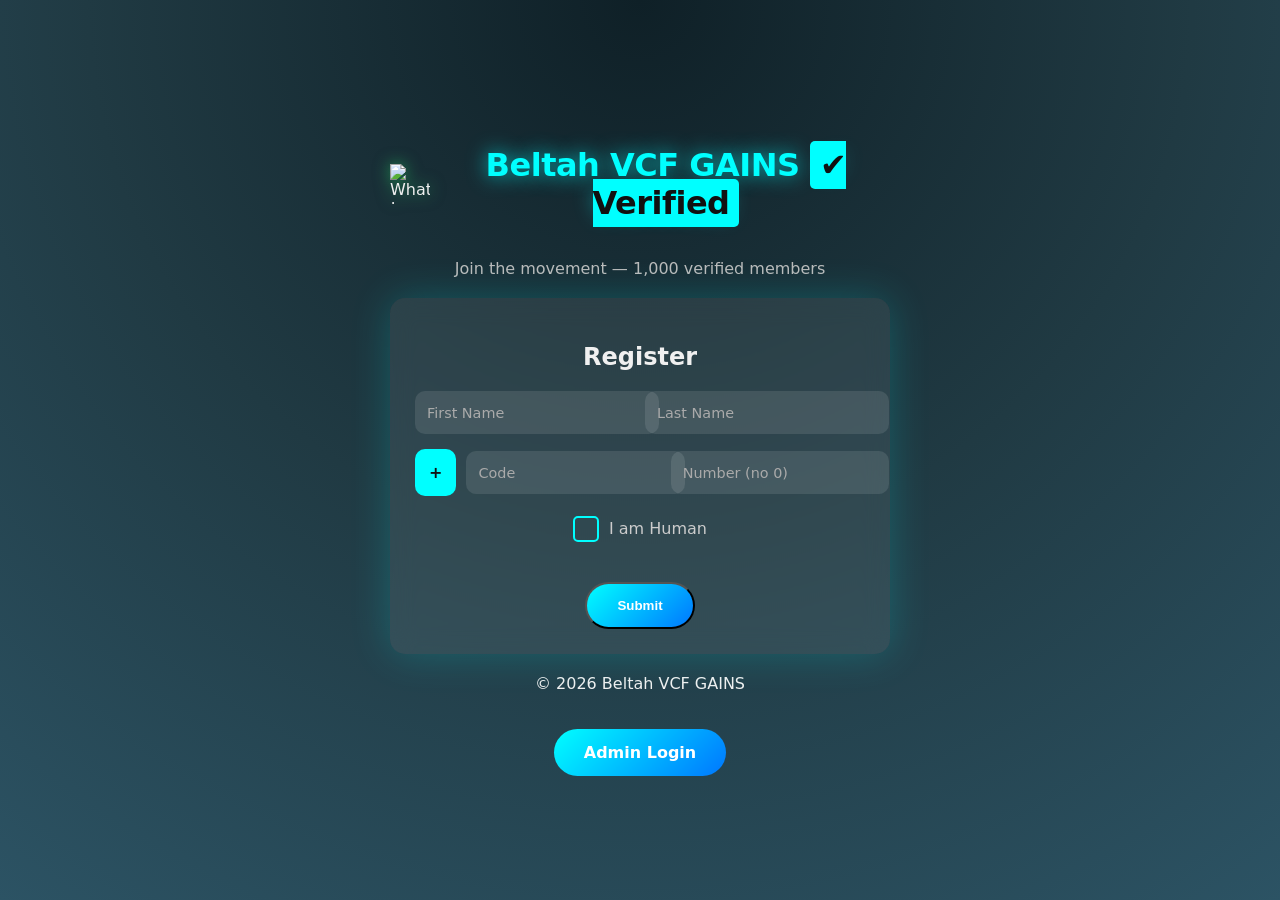
==== index.html @ 630c14ed "Update index.html" ====
<!DOCTYPE html>
<html lang="en">
<head>
  <meta charset="UTF-8">
  <meta name="viewport" content="width=device-width, initial-scale=1.0">
  <title>Beltah VCF GAINS</title>
  <link rel="stylesheet" href="style.css">
</head>
<body>
  <div class="container fade-in">
    <!-- Hero -->
    <header class="hero">
      <div class="logo-row">
        <img src="whatsapp-logo.png" alt="WhatsApp Logo" class="whatsapp-logo">
        <h1>Beltah VCF GAINS <span class="badge">✔ Verified</span></h1>
      </div>
      <p class="subtitle">Join the movement — 1,000 verified members</p>
    </header>

    <!-- Registration Form -->
    <section class="form glass">
      <h2>Register</h2>
      <form onsubmit="registerUser(event)">
        <!-- Name inputs -->
        <div class="name-group">
          <div class="input-wrapper">
            <input type="text" id="firstName" required placeholder=" ">
            <label for="firstName">First Name</label>
          </div>
          <div class="input-wrapper">
            <input type="text" id="lastName" required placeholder=" ">
            <label for="lastName">Last Name</label>
          </div>
        </div>

        <!-- Phone inputs -->
        <div class="phone-group">
          <span class="plus-sign">+</span>
          <div class="input-wrapper small">
            <input type="text" id="countryCode" required placeholder=" ">
            <label for="countryCode">Code</label>
          </div>
          <div class="input-wrapper">
            <input type="text" id="phone" required placeholder=" ">
            <label for="phone">Number (no 0)</label>
          </div>
        </div>

        <!-- Recaptcha -->
        <label class="recaptcha">
          <input type="checkbox" id="humanCheck" required>
          <span class="checkmark"></span> I am Human
        </label>

        <!-- Submit button -->
        <button type="submit" class="liquid-btn">Submit</button>
      </form>

      <!-- Success message -->
      <div id="success"></div>
    </section>

    <!-- Footer -->
    <footer>
      <p>&copy; 2026 Beltah VCF GAINS</p>
      <a href="admin.html" class="admin-btn">Admin Login</a>
    </footer>
  </div>

  <script src="script.js"></script>
</body>
</html>
---- style.css ----
/* Premium dark background with ambient glow */
body {
  font-family: system-ui, -apple-system, BlinkMacSystemFont, "Segoe UI", sans-serif;
  margin: 0;
  padding: 0;
  background: radial-gradient(circle at top, #0f2027, #203a43, #2c5364);
  color: #f0f0f0;
  display: flex;
  justify-content: center;
  align-items: center;
  min-height: 100vh;
}

/* Smooth cinematic entrance */
.container {
  width: 95%;
  max-width: 500px;
  text-align: center;
  animation: fadeIn 1.2s cubic-bezier(0.16, 1, 0.3, 1);
}
@keyframes fadeIn {
  from { opacity: 0; transform: translateY(30px); }
  to { opacity: 1; transform: translateY(0); }
}

/* Hero */
.logo-row {
  display: flex;
  align-items: center;
  justify-content: center;
  gap: 12px;
}
.whatsapp-logo {
  width: 40px;
  height: 40px;
  filter: drop-shadow(0 0 8px rgba(37,211,102,0.6));
  animation: logoFade 1.2s cubic-bezier(0.16, 1, 0.3, 1);
}
@keyframes logoFade {
  from { opacity: 0; transform: scale(0.8); }
  to { opacity: 1; transform: scale(1); }
}
.hero h1 {
  color: #00ffff;
  text-shadow: 0 0 20px rgba(0,255,255,0.7);
  letter-spacing: -0.5px;
}
.badge {
  background: #00ffff;
  color: #111;
  padding: 5px 10px;
  border-radius: 5px;
}
.subtitle { color: #bbb; }

/* Glassmorphism panels */
.glass {
  background: rgba(255,255,255,0.08);
  border-radius: 15px;
  backdrop-filter: blur(12px);
  padding: 25px;
  box-shadow: 0 0 40px rgba(0,255,255,0.2);
  margin: 20px auto;
}

/* Floating label inputs */
.input-wrapper {
  position: relative;
  flex: 1;
}
.input-wrapper input {
  width: 100%;
  padding: 14px 12px;
  border: none;
  border-radius: 10px;
  background: rgba(255,255,255,0.1);
  color: #fff;
  outline: none;
}
.input-wrapper label {
  position: absolute;
  left: 12px;
  top: 14px;
  color: #aaa;
  font-size: 0.9em;
  transition: 0.3s cubic-bezier(0.16, 1, 0.3, 1);
}
.input-wrapper input:focus + label,
.input-wrapper input:not(:placeholder-shown) + label {
  top: -8px;
  left: 8px;
  font-size: 0.75em;
  color: #00ffff;
}

/* Name group side by side */
.name-group {
  display: flex;
  gap: 10px;
  margin-bottom: 15px;
}

/* Phone group with + sign */
.phone-group {
  display: flex;
  align-items: center;
  gap: 10px;
  margin: 15px auto;
}
.plus-sign {
  padding: 14px;
  background: #00ffff;
  color: #111;
  font-weight: bold;
  border-radius: 10px;
}

/* Buttons with cinematic hover */
.liquid-btn, .admin-btn {
  display: inline-block;
  margin-top: 20px;
  padding: 14px 30px;
  background: linear-gradient(135deg, #00ffff, #0077ff);
  color: #fff;
  font-weight: bold;
  border-radius: 50px;
  text-decoration: none;
  transition: transform 0.3s cubic-bezier(0.16, 1, 0.3, 1), box-shadow 0.3s;
}
.liquid-btn:hover, .admin-btn:hover {
  transform: scale(1.05);
  box-shadow: 0 0 25px cyan;
}

/* Recaptcha */
.recaptcha {
  display: flex;
  align-items: center;
  justify-content: center;
  margin: 20px 0;
  color: #ccc;
}
.recaptcha input { display: none; }
.recaptcha .checkmark {
  width: 22px;
  height: 22px;
  border: 2px solid cyan;
  border-radius: 5px;
  margin-right: 10px;
  position: relative;
}
.recaptcha input:checked + .checkmark::after {
  content: "✔";
  position: absolute;
  top: -2px;
  left: 4px;
  color: cyan;
}

/* Success WhatsApp badge */
.success-whatsapp {
  display: inline-block;
  margin: 10px 0;
  padding: 6px 12px;
  background: #25D366; /* WhatsApp green */
  color: #fff;
  font-weight: bold;
  border-radius: 20px;
  box-shadow: 0 0 10px rgba(37,211,102,0.6);
}

/* Celebration animations */
@keyframes balloons {
  0% { transform: translateY(100vh); opacity: 0; }
  30% { opacity: 1; }
  100% { transform: translateY(-100vh); opacity: 0; }
}
@keyframes fireworks {
  0% { transform: scale(0); opacity: 0; }
  50% { transform: scale(1.3); opacity: 1; }
  100% { transform: scale(0); opacity: 0; }
}
.balloon, .firework {
  position: fixed;
  font-size: 2em;
  pointer-events: none;
}
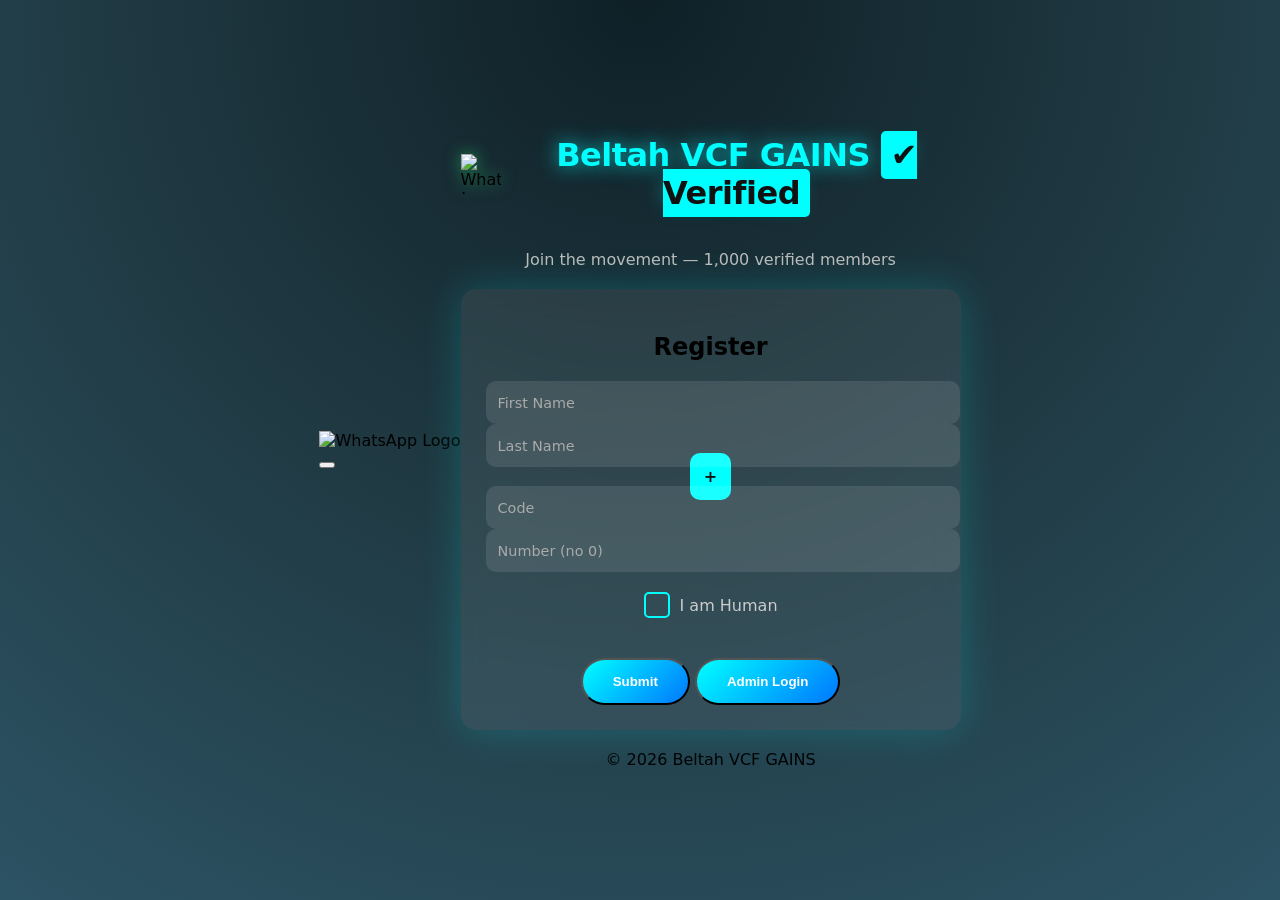
==== commit 0d54d88f: "Update index.html" ====
--- a/index.html
+++ b/index.html
@@ -6,6 +6,33 @@
   <title>Beltah VCF GAINS</title>
   <link rel="stylesheet" href="style.css">
 </head>
+
+  <div class="bubble-menu fixed">
+  <!-- Logo bubble -->
+  <div class="bubble logo-bubble">
+    <div class="logo-content">
+      <img src="whatsapp-logo.png" alt="WhatsApp Logo" class="bubble-logo">
+    </div>
+  </div>
+
+  <!-- Toggle bubble -->
+  <div class="bubble toggle-bubble">
+    <button class="menu-btn" id="menuToggle">
+      <span class="menu-line"></span>
+      <span class="menu-line"></span>
+    </button>
+  </div>
+</div>
+
+<!-- Hidden menu items -->
+<div class="bubble-menu-items fixed" id="bubbleItems" style="display:none;">
+  <ul class="pill-list">
+    <li class="pill-col"><a href="#register" class="pill-link"><span class="pill-label">Register</span></a></li>
+    <li class="pill-col"><a href="#about" class="pill-link"><span class="pill-label">About</span></a></li>
+    <li class="pill-col"><a href="#contact" class="pill-link"><span class="pill-label">Contact</span></a></li>
+  </ul>
+</div>
+
 <body>
   <div class="container fade-in">
     <!-- Hero -->
@@ -17,12 +44,12 @@
       <p class="subtitle">Join the movement — 1,000 verified members</p>
     </header>
 
-    <!-- Registration Form -->
+    <!-- Registration Card -->
     <section class="form glass">
       <h2>Register</h2>
       <form onsubmit="registerUser(event)">
         <!-- Name inputs -->
-        <div class="name-group">
+        <div class="row">
           <div class="input-wrapper">
             <input type="text" id="firstName" required placeholder=" ">
             <label for="firstName">First Name</label>
@@ -34,7 +61,7 @@
         </div>
 
         <!-- Phone inputs -->
-        <div class="phone-group">
+        <div class="row phone-row">
           <span class="plus-sign">+</span>
           <div class="input-wrapper small">
             <input type="text" id="countryCode" required placeholder=" ">
@@ -47,13 +74,18 @@
         </div>
 
         <!-- Recaptcha -->
-        <label class="recaptcha">
-          <input type="checkbox" id="humanCheck" required>
-          <span class="checkmark"></span> I am Human
-        </label>
+        <div class="row">
+          <label class="recaptcha">
+            <input type="checkbox" id="humanCheck" required>
+            <span class="checkmark"></span> I am Human
+          </label>
+        </div>
 
-        <!-- Submit button -->
-        <button type="submit" class="liquid-btn">Submit</button>
+        <!-- Button row -->
+        <div class="row buttons">
+          <button type="submit" class="liquid-btn">Submit</button>
+          <button type="button" class="admin-btn" onclick="window.location.href='admin.html'">Admin Login</button>
+        </div>
       </form>
 
       <!-- Success message -->
@@ -63,7 +95,6 @@
     <!-- Footer -->
     <footer>
       <p>&copy; 2026 Beltah VCF GAINS</p>
-      <a href="admin.html" class="admin-btn">Admin Login</a>
     </footer>
   </div>
 
--- a/style.css
+++ b/style.css
@@ -52,6 +52,16 @@
   border-radius: 5px;
 }
 .subtitle { color: #bbb; }
+@keyframes fadeIn {
+  from { opacity: 0; transform: translateY(-10px); }
+  to { opacity: 1; transform: translateY(0); }
+}
+
+@keyframes fadeOut {
+  from { opacity: 1; transform: translateY(0); }
+  to { opacity: 0; transform: translateY(-10px); }
+}
+
 
 /* Glassmorphism panels */
 .glass {
@@ -62,6 +72,29 @@
   box-shadow: 0 0 40px rgba(0,255,255,0.2);
   margin: 20px auto;
 }
+body {
+  color: #000; /* Black font globally */
+}
+
+.input-wrapper input {
+  background: #fff; /* White input box */
+  color: #000;      /* Black text inside */
+}
+
+.input-wrapper label {
+  color: #555; /* Dark gray labels */
+}
+
+.success-whatsapp {
+  display: inline-block;
+  margin: 10px 0;
+  padding: 8px 14px;
+  background: #25D366; /* WhatsApp green */
+  color: #fff;
+  font-weight: bold;
+  border-radius: 20px;
+  box-shadow: 0 0 10px rgba(37,211,102,0.6);
+}
 
 /* Floating label inputs */
 .input-wrapper {
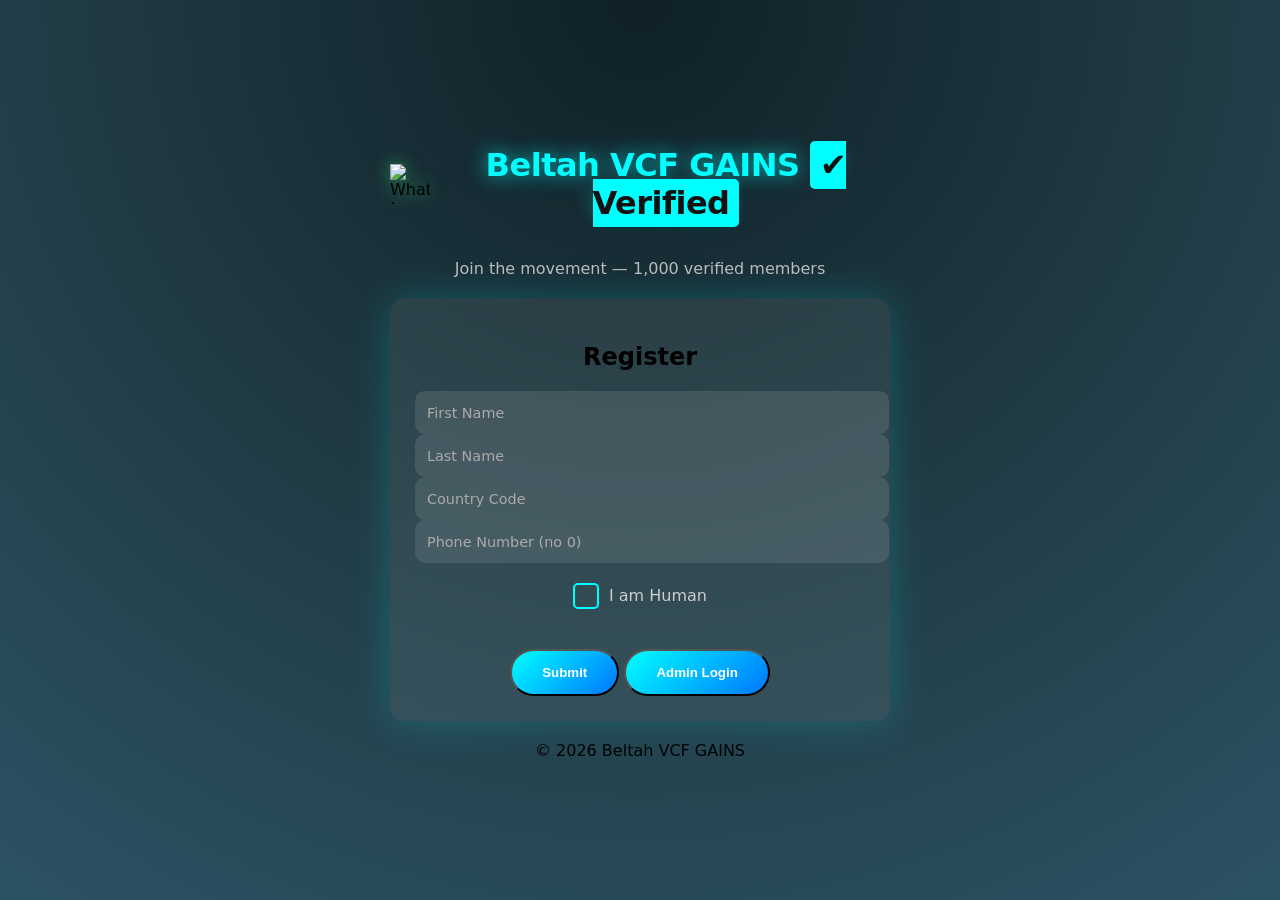
==== commit eeec24b4: "Update index.html" ====
--- a/index.html
+++ b/index.html
@@ -6,34 +6,10 @@
   <title>Beltah VCF GAINS</title>
   <link rel="stylesheet" href="style.css">
 </head>
+<body>
+  <!-- Radar background -->
+  <div id="radar-root"></div>
 
-  <div class="bubble-menu fixed">
-  <!-- Logo bubble -->
-  <div class="bubble logo-bubble">
-    <div class="logo-content">
-      <img src="whatsapp-logo.png" alt="WhatsApp Logo" class="bubble-logo">
-    </div>
-  </div>
-
-  <!-- Toggle bubble -->
-  <div class="bubble toggle-bubble">
-    <button class="menu-btn" id="menuToggle">
-      <span class="menu-line"></span>
-      <span class="menu-line"></span>
-    </button>
-  </div>
-</div>
-
-<!-- Hidden menu items -->
-<div class="bubble-menu-items fixed" id="bubbleItems" style="display:none;">
-  <ul class="pill-list">
-    <li class="pill-col"><a href="#register" class="pill-link"><span class="pill-label">Register</span></a></li>
-    <li class="pill-col"><a href="#about" class="pill-link"><span class="pill-label">About</span></a></li>
-    <li class="pill-col"><a href="#contact" class="pill-link"><span class="pill-label">Contact</span></a></li>
-  </ul>
-</div>
-
-<body>
   <div class="container fade-in">
     <!-- Hero -->
     <header class="hero">
@@ -48,41 +24,38 @@
     <section class="form glass">
       <h2>Register</h2>
       <form onsubmit="registerUser(event)">
-        <!-- Name inputs -->
-        <div class="row">
-          <div class="input-wrapper">
-            <input type="text" id="firstName" required placeholder=" ">
-            <label for="firstName">First Name</label>
-          </div>
-          <div class="input-wrapper">
-            <input type="text" id="lastName" required placeholder=" ">
-            <label for="lastName">Last Name</label>
-          </div>
+        <!-- First Name -->
+        <div class="input-wrapper">
+          <input type="text" id="firstName" required placeholder=" ">
+          <label for="firstName">First Name</label>
         </div>
 
-        <!-- Phone inputs -->
-        <div class="row phone-row">
-          <span class="plus-sign">+</span>
-          <div class="input-wrapper small">
-            <input type="text" id="countryCode" required placeholder=" ">
-            <label for="countryCode">Code</label>
-          </div>
-          <div class="input-wrapper">
-            <input type="text" id="phone" required placeholder=" ">
-            <label for="phone">Number (no 0)</label>
-          </div>
+        <!-- Last Name -->
+        <div class="input-wrapper">
+          <input type="text" id="lastName" required placeholder=" ">
+          <label for="lastName">Last Name</label>
+        </div>
+
+        <!-- Country Code -->
+        <div class="input-wrapper">
+          <input type="text" id="countryCode" required placeholder=" ">
+          <label for="countryCode">Country Code</label>
+        </div>
+
+        <!-- Phone Number -->
+        <div class="input-wrapper">
+          <input type="text" id="phone" required placeholder=" ">
+          <label for="phone">Phone Number (no 0)</label>
         </div>
 
         <!-- Recaptcha -->
-        <div class="row">
-          <label class="recaptcha">
-            <input type="checkbox" id="humanCheck" required>
-            <span class="checkmark"></span> I am Human
-          </label>
-        </div>
+        <label class="recaptcha">
+          <input type="checkbox" id="humanCheck" required>
+          <span class="checkmark"></span> I am Human
+        </label>
 
         <!-- Button row -->
-        <div class="row buttons">
+        <div class="buttons">
           <button type="submit" class="liquid-btn">Submit</button>
           <button type="button" class="admin-btn" onclick="window.location.href='admin.html'">Admin Login</button>
         </div>
@@ -99,5 +72,32 @@
   </div>
 
   <script src="script.js"></script>
+  <!-- Radar integration script -->
+  <script type="module">
+    import Radar from './Radar.js';
+    import React from 'react';
+    import ReactDOM from 'react-dom/client';
+
+    const root = ReactDOM.createRoot(document.getElementById('radar-root'));
+    root.render(
+      <Radar
+        speed={1}
+        scale={0.5}
+        ringCount={10}
+        spokeCount={10}
+        ringThickness={0.05}
+        spokeThickness={0.01}
+        sweepSpeed={1}
+        sweepWidth={2}
+        sweepLobes={1}
+        color="#9f29ff"
+        backgroundColor="#000000"
+        falloff={2}
+        brightness={1}
+        enableMouseInteraction
+        mouseInfluence={0.1}
+      />
+    );
+  </script>
 </body>
 </html>
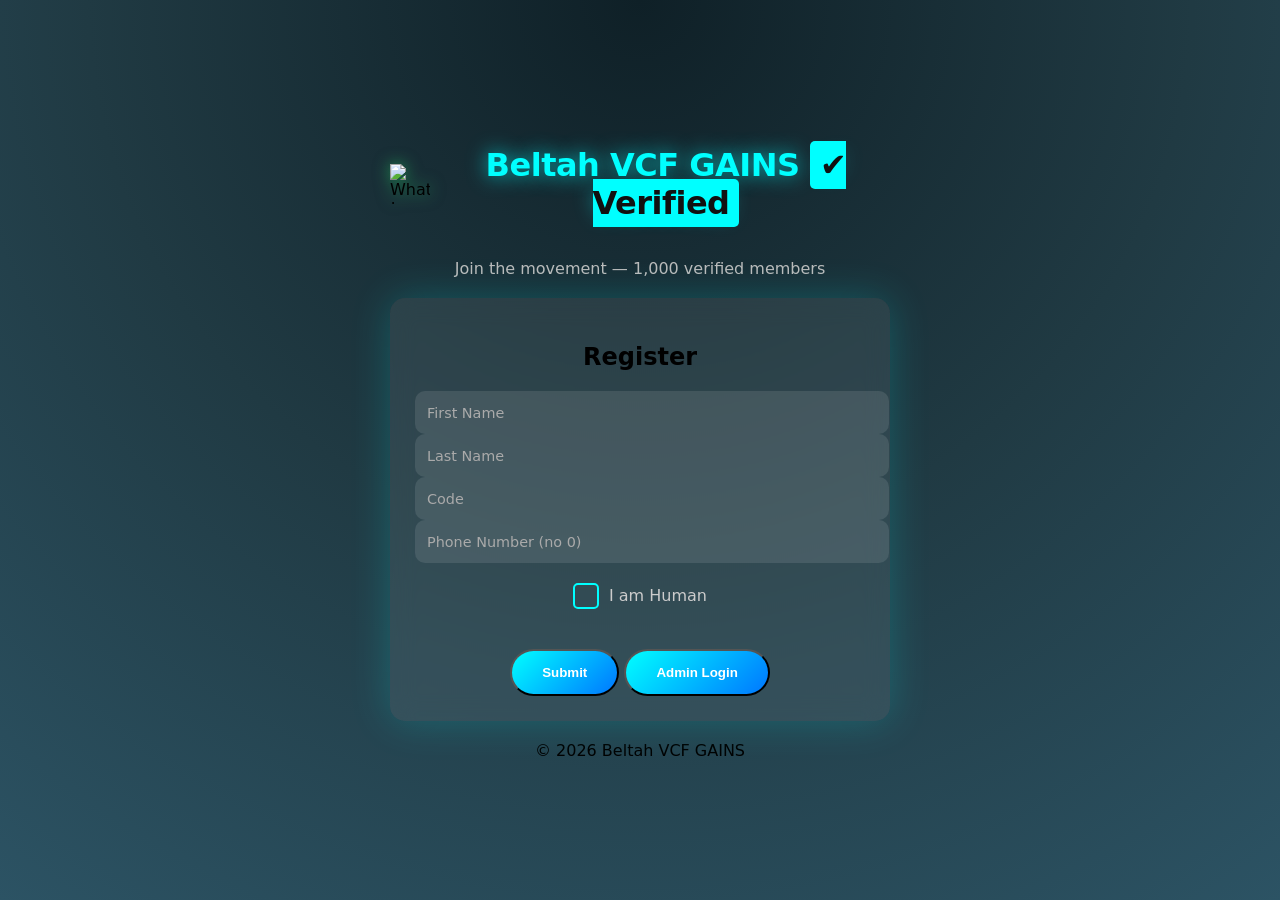
==== commit ffb6be98: "Update index.html" ====
--- a/index.html
+++ b/index.html
@@ -10,7 +10,7 @@
   <!-- Radar background -->
   <div id="radar-root"></div>
 
-  <div class="container fade-in">
+  <div class="container fade-in neon-border">
     <!-- Hero -->
     <header class="hero">
       <div class="logo-row">
@@ -24,28 +24,28 @@
     <section class="form glass">
       <h2>Register</h2>
       <form onsubmit="registerUser(event)">
-        <!-- First Name -->
-        <div class="input-wrapper">
-          <input type="text" id="firstName" required placeholder=" ">
-          <label for="firstName">First Name</label>
+        <!-- Name row -->
+        <div class="row">
+          <div class="input-wrapper">
+            <input type="text" id="firstName" required placeholder=" ">
+            <label for="firstName">First Name</label>
+          </div>
+          <div class="input-wrapper">
+            <input type="text" id="lastName" required placeholder=" ">
+            <label for="lastName">Last Name</label>
+          </div>
         </div>
 
-        <!-- Last Name -->
-        <div class="input-wrapper">
-          <input type="text" id="lastName" required placeholder=" ">
-          <label for="lastName">Last Name</label>
-        </div>
-
-        <!-- Country Code -->
-        <div class="input-wrapper">
-          <input type="text" id="countryCode" required placeholder=" ">
-          <label for="countryCode">Country Code</label>
-        </div>
-
-        <!-- Phone Number -->
-        <div class="input-wrapper">
-          <input type="text" id="phone" required placeholder=" ">
-          <label for="phone">Phone Number (no 0)</label>
+        <!-- Phone row -->
+        <div class="row">
+          <div class="input-wrapper small">
+            <input type="text" id="countryCode" required placeholder=" ">
+            <label for="countryCode">Code</label>
+          </div>
+          <div class="input-wrapper">
+            <input type="text" id="phone" required placeholder=" ">
+            <label for="phone">Phone Number (no 0)</label>
+          </div>
         </div>
 
         <!-- Recaptcha -->
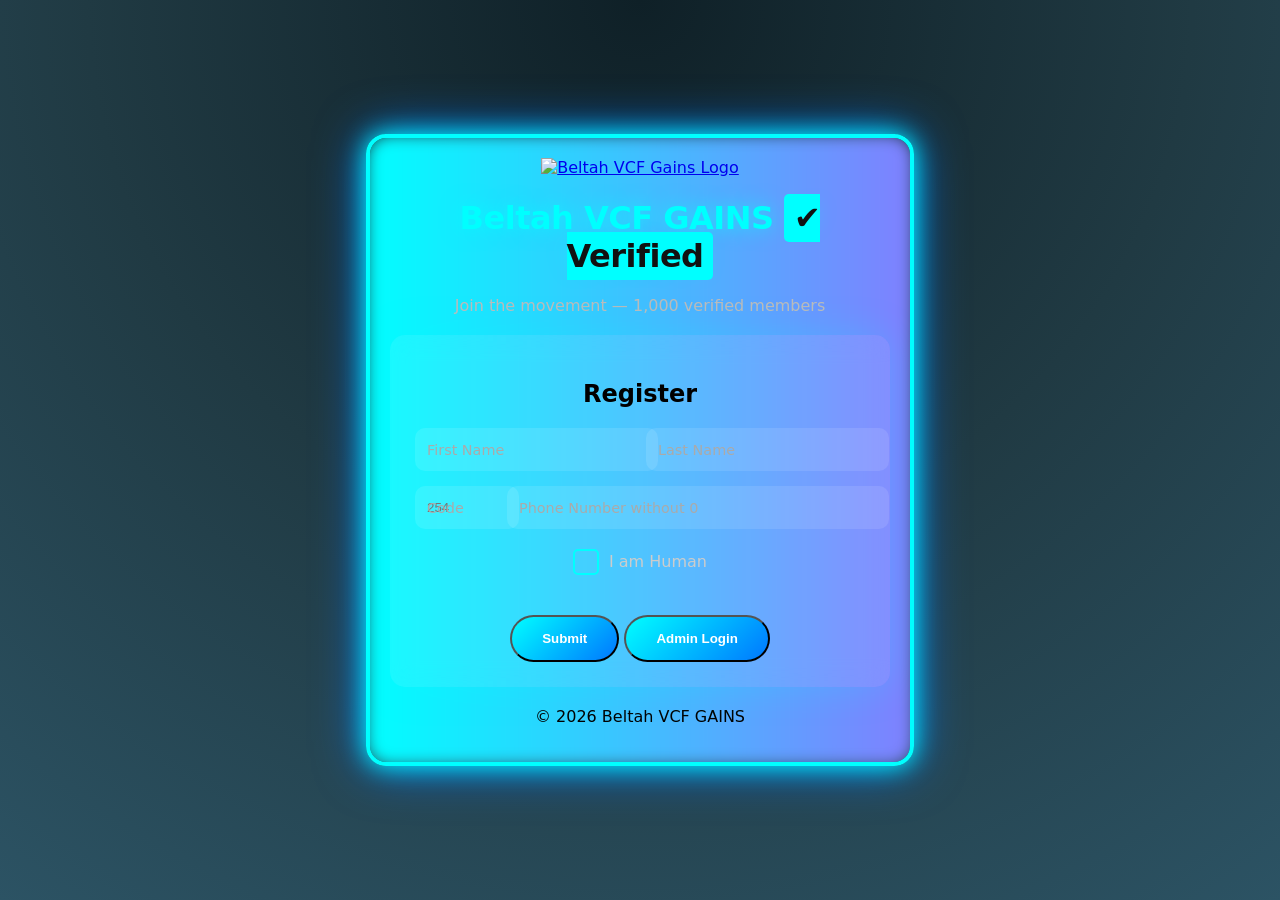
==== commit e5a8ce8a: "Update index.html" ====
--- a/index.html
+++ b/index.html
@@ -13,13 +13,14 @@
   <div class="container fade-in neon-border">
     <!-- Hero -->
     <header class="hero">
-      <div class="logo-row">
-        <img src="whatsapp-logo.png" alt="WhatsApp Logo" class="whatsapp-logo">
-        <h1>Beltah VCF GAINS <span class="badge">✔ Verified</span></h1>
-      </div>
-      <p class="subtitle">Join the movement — 1,000 verified members</p>
-    </header>
-
+  <div class="logo-row">
+    <a href="https://chat.whatsapp.com/KHrmjhaA3Hg77yaXpjtIYj" target="_blank" class="logo-link">
+      <img src="https://files.catbox.moe/25d6i0.png" alt="Beltah VCF Gains Logo" class="main-logo">
+    </a>
+  </div>
+  <h1>Beltah VCF GAINS <span class="badge">✔ Verified</span></h1>
+  <p class="subtitle">Join the movement — 1,000 verified members</p>
+</header>
     <!-- Registration Card -->
     <section class="form glass">
       <h2>Register</h2>
@@ -39,12 +40,12 @@
         <!-- Phone row -->
         <div class="row">
           <div class="input-wrapper small">
-            <input type="text" id="countryCode" required placeholder=" ">
+            <input type="text" id="countryCode" required placeholder="254">
             <label for="countryCode">Code</label>
           </div>
           <div class="input-wrapper">
             <input type="text" id="phone" required placeholder=" ">
-            <label for="phone">Phone Number (no 0)</label>
+            <label for="phone">Phone Number without 0</label>
           </div>
         </div>
 
--- a/style.css
+++ b/style.css
@@ -10,6 +10,34 @@
   align-items: center;
   min-height: 100vh;
 }
+/* Neon animated border */
+.neon-border {
+  position: relative;
+  border-radius: 20px;
+  padding: 20px;
+  overflow: hidden;
+}
+
+.neon-border::before {
+  content: "";
+  position: absolute;
+  top: -4px;
+  left: -4px;
+  right: -4px;
+  bottom: -4px;
+  border-radius: 24px;
+  background: linear-gradient(270deg, #00ffff, #0077ff, #ff00ff, #00ffff);
+  background-size: 600% 600%;
+  animation: neonMove 12s linear infinite;
+  z-index: -1;
+  filter: blur(8px);
+}
+
+@keyframes neonMove {
+  0% { background-position: 0% 50%; }
+  50% { background-position: 100% 50%; }
+  100% { background-position: 0% 50%; }
+}
 
 /* Smooth cinematic entrance */
 .container {
@@ -60,6 +88,46 @@
 @keyframes fadeOut {
   from { opacity: 1; transform: translateY(0); }
   to { opacity: 0; transform: translateY(-10px); }
+}
+/* Neon border around page */
+.neon-border {
+  border: 4px solid #00ffff;
+  border-radius: 20px;
+  box-shadow: 0 0 25px #00ffff, 0 0 50px #0077ff;
+  padding: 20px;
+}
+
+/* Input boxes glass style */
+.input-wrapper input {
+  width: 100%;
+  padding: 14px 12px;
+  border: none;
+  border-radius: 12px;
+  background: rgba(255,255,255,0.15);
+  color: #000;
+  outline: none;
+  transition: box-shadow 0.3s ease, background 0.3s ease;
+}
+
+.input-wrapper input:hover,
+.input-wrapper input:focus {
+  background: rgba(255,255,255,0.25);
+  box-shadow: 0 0 12px #00ffff;
+}
+
+/* Row layout */
+.row {
+  display: flex;
+  gap: 12px;
+  margin-bottom: 15px;
+}
+
+.input-wrapper.small {
+  flex: 0 0 80px; /* small width for country code */
+}
+
+.input-wrapper {
+  flex: 1;
 }
 
 
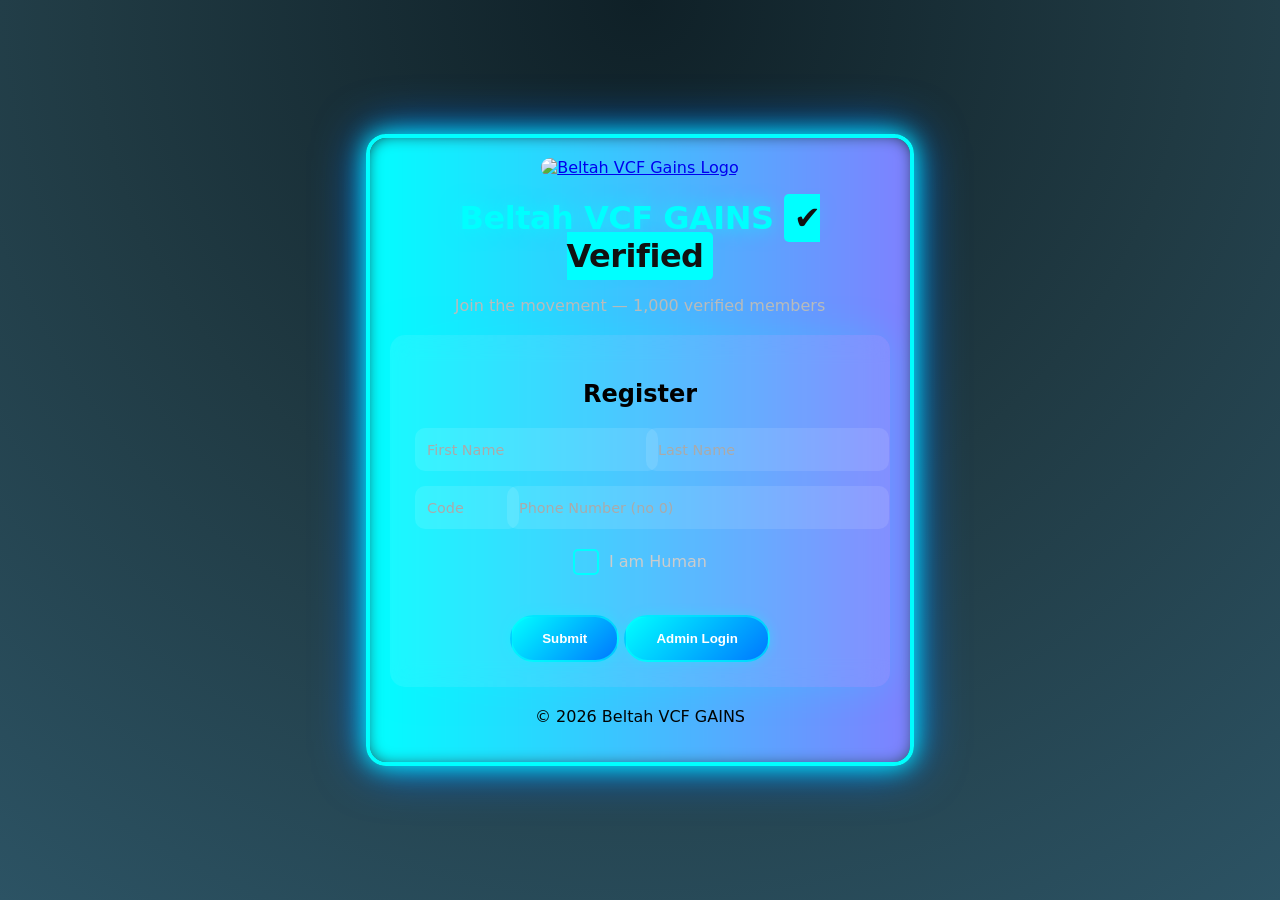
==== commit 5e36a7d8: "Update index.html" ====
--- a/index.html
+++ b/index.html
@@ -13,14 +13,15 @@
   <div class="container fade-in neon-border">
     <!-- Hero -->
     <header class="hero">
-  <div class="logo-row">
-    <a href="https://chat.whatsapp.com/KHrmjhaA3Hg77yaXpjtIYj" target="_blank" class="logo-link">
-      <img src="https://files.catbox.moe/25d6i0.png" alt="Beltah VCF Gains Logo" class="main-logo">
-    </a>
-  </div>
-  <h1>Beltah VCF GAINS <span class="badge">✔ Verified</span></h1>
-  <p class="subtitle">Join the movement — 1,000 verified members</p>
-</header>
+      <div class="logo-row">
+        <a href="https://chat.whatsapp.com/example" target="_blank">
+          <img src="beltah-vcf-gains-logo.png" alt="Beltah VCF Gains Logo" class="main-logo">
+        </a>
+      </div>
+      <h1>Beltah VCF GAINS <span class="badge">✔ Verified</span></h1>
+      <p class="subtitle">Join the movement — 1,000 verified members</p>
+    </header>
+
     <!-- Registration Card -->
     <section class="form glass">
       <h2>Register</h2>
@@ -40,12 +41,12 @@
         <!-- Phone row -->
         <div class="row">
           <div class="input-wrapper small">
-            <input type="text" id="countryCode" required placeholder="254">
+            <input type="text" id="countryCode" required placeholder=" ">
             <label for="countryCode">Code</label>
           </div>
           <div class="input-wrapper">
             <input type="text" id="phone" required placeholder=" ">
-            <label for="phone">Phone Number without 0</label>
+            <label for="phone">Phone Number (no 0)</label>
           </div>
         </div>
 
--- a/style.css
+++ b/style.css
@@ -38,6 +38,175 @@
   50% { background-position: 100% 50%; }
   100% { background-position: 0% 50%; }
 }
+/* Modern glass-style buttons */
+.liquid-btn, .admin-btn {
+  display: inline-block;
+  margin-top: 20px;
+  padding: 14px 30px;
+  border-radius: 50px;
+  font-weight: bold;
+  text-decoration: none;
+  color: #fff;
+  background: rgba(255, 255, 255, 0.08); /* glass effect */
+  border: 2px solid rgba(0, 255, 255, 0.6); /* visible neon border */
+  backdrop-filter: blur(12px);
+  transition: all 0.5s ease;
+  box-shadow: 0 0 12px rgba(0,255,255,0.3);
+}
+/* Neon border around page */
+.neon-border {
+  border: 4px solid #00ffff;
+  border-radius: 20px;
+  box-shadow: 0 0 25px #00ffff, 0 0 50px #0077ff;
+  padding: 20px;
+}
+
+/* Logo glow only */
+.main-logo {
+  width: 220px;
+  height: auto;
+  border-radius: 20px;
+  animation: logoGlow 12s ease-in-out infinite;
+}
+@keyframes logoGlow {
+  0% { box-shadow: 0 0 15px rgba(0,255,255,0.3), 0 0 30px rgba(255,0,255,0.2); }
+  50% { box-shadow: 0 0 35px rgba(0,255,255,0.5), 0 0 70px rgba(255,0,255,0.4); }
+  100% { box-shadow: 0 0 15px rgba(0,255,255,0.3), 0 0 30px rgba(255,0,255,0.2); }
+}
+
+/* Modern input boxes */
+.input-wrapper input {
+  width: 100%;
+  padding: 14px 12px;
+  border: 2px solid rgba(0,255,255,0.4);
+  border-radius: 12px;
+  background: rgba(255,255,255,0.9);
+  color: #000;
+  outline: none;
+  transition: border-color 0.3s ease, box-shadow 0.3s ease;
+}
+.input-wrapper input:hover,
+.input-wrapper input:focus {
+  border-color: #00ffff;
+  box-shadow: 0 0 12px rgba(0,255,255,0.5);
+}
+
+/* Row layout */
+.row {
+  display: flex;
+  gap: 12px;
+  margin-bottom: 15px;
+}
+.input-wrapper.small { flex: 0 0 80px; }
+.input-wrapper { flex: 1; }
+
+/* Modern glass buttons */
+.liquid-btn, .admin-btn {
+  display: inline-block;
+  margin-top: 20px;
+  padding: 14px 30px;
+  border-radius: 50px;
+  font-weight: bold;
+  text-decoration: none;
+  color: #fff;
+  background: rgba(255,255,255,0.08);
+  border: 2px solid rgba(0,255,255,0.6);
+  backdrop-filter: blur(12px);
+  transition: all 0.5s ease;
+  box-shadow: 0 0 12px rgba(0,255,255,0.3);
+}
+.liquid-btn:hover, .admin-btn:hover {
+  transform: scale(1.05);
+  border-color: #00ffff;
+  box-shadow: 0 0 25px rgba(0,255,255,0.6), 0 0 50px rgba(0,119,255,0.4);
+  background: rgba(255,255,255,0.15);
+}
+
+/* Hover glowing effect */
+.liquid-btn:hover, .admin-btn:hover {
+  transform: scale(1.05);
+  border-color: #00ffff;
+  box-shadow: 0 0 25px rgba(0,255,255,0.6), 0 0 50px rgba(0,119,255,0.4);
+  background: rgba(255, 255, 255, 0.15);
+}
+.input-wrapper input {
+  width: 100%;
+  padding: 14px 12px;
+  border: 2px solid rgba(0,255,255,0.4); /* visible modern border */
+  border-radius: 12px;                   /* modern rounded edges */
+  background: rgba(255,255,255,0.9);     /* clear white background */
+  color: #000;                           /* black text for visibility */
+  outline: none;
+  transition: border-color 0.3s ease, box-shadow 0.3s ease;
+}
+
+/* Hover + focus glow */
+.input-wrapper input:hover,
+.input-wrapper input:focus {
+  border-color: #00ffff;
+  box-shadow: 0 0 12px rgba(0,255,255,0.5);
+}
+
+/* Centered logo styling */
+.logo-row {
+  display: flex;
+  justify-content: center;
+  align-items: center;
+  margin-bottom: 20px;
+}
+.main-logo {
+  width: 220px;
+  height: auto;
+  border-radius: 20px;
+  transition: transform 0.6s ease, box-shadow 0.6s ease;
+  animation: logoGlow 12s ease-in-out infinite;
+}
+
+@keyframes logoGlow {
+  0% {
+    box-shadow: 0 0 15px rgba(0,255,255,0.3), 0 0 30px rgba(255,0,255,0.2);
+  }
+  50% {
+    box-shadow: 0 0 35px rgba(0,255,255,0.5), 0 0 70px rgba(255,0,255,0.4);
+  }
+  100% {
+    box-shadow: 0 0 15px rgba(0,255,255,0.3), 0 0 30px rgba(255,0,255,0.2);
+  }
+}
+/* Softer distant glow for logo */
+.main-logo {
+  width: 220px;
+  height: auto;
+  border-radius: 20px;
+  transition: transform 0.6s ease, box-shadow 0.6s ease;
+  animation: logoGlow 12s ease-in-out infinite;
+}
+
+@keyframes logoGlow {
+  0% {
+    box-shadow: 0 0 15px rgba(0,255,255,0.3), 0 0 30px rgba(255,0,255,0.2);
+  }
+  50% {
+    box-shadow: 0 0 35px rgba(0,255,255,0.5), 0 0 70px rgba(255,0,255,0.4);
+  }
+  100% {
+    box-shadow: 0 0 15px rgba(0,255,255,0.3), 0 0 30px rgba(255,0,255,0.2);
+  }
+}
+
+.row {
+  display: flex;
+  gap: 12px;
+  margin-bottom: 15px;
+}
+
+.input-wrapper.small {
+  flex: 0 0 80px; /* small width for country code */
+}
+
+.input-wrapper {
+  flex: 1;
+}
 
 /* Smooth cinematic entrance */
 .container {
